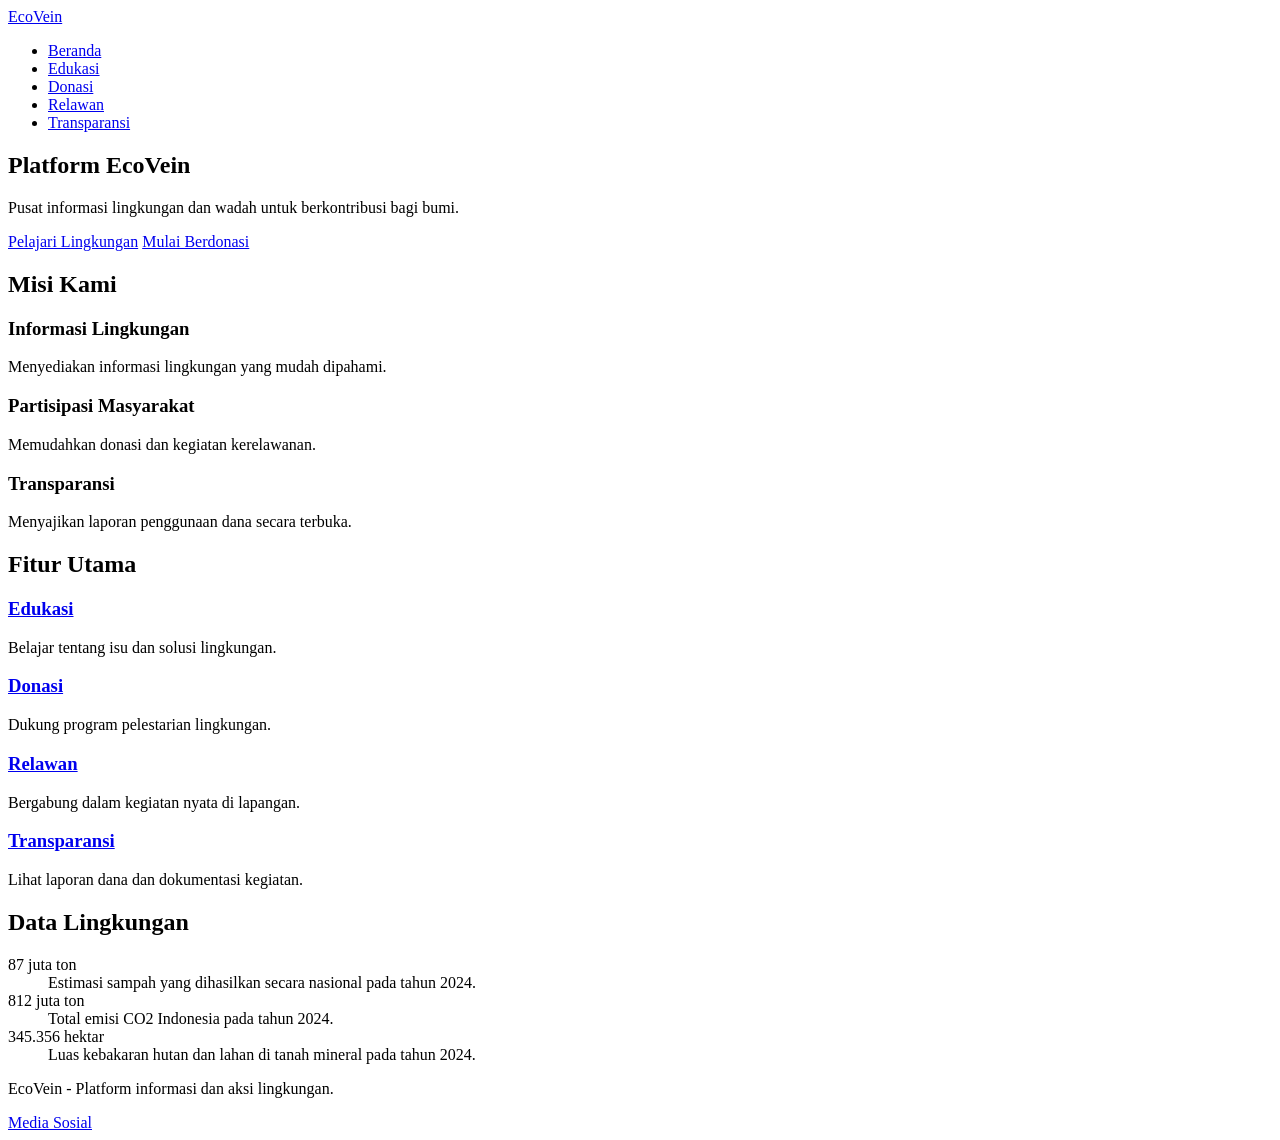
==== index.html @ b04bbcb2 "Merge branch 'main' of https://github.com/N-DraPZSr/EcoVain" ====
<!DOCTYPE html>
<html lang="id">
<head>
    <meta charset="UTF-8">
    <meta name="viewport" content="width=device-width, initial-scale=1.0">
    <title>EcoVein</title>
</head>
<body>
    <header>
        <nav aria-label="Navigasi utama">
            <a href="index.html">EcoVein</a>
            <ul>
                <li><a href="index.html">Beranda</a></li>
                <li><a href="edukasi.html">Edukasi</a></li>
                <li><a href="donasi.html">Donasi</a></li>
                <li><a href="relawan.html">Relawan</a></li>
                <li><a href="transparansi.html">Transparansi</a></li>
            </ul>
        </nav>
    </header>

    <main>
        <section id="hero">
            <h1>Platform EcoVein</h1>
            <p>Pusat informasi lingkungan dan wadah untuk berkontribusi bagi bumi.</p>
            <a href="edukasi.html">Pelajari Lingkungan</a>
            <a href="donasi.html">Mulai Berdonasi</a>
        </section>

        <section id="misi">
            <h2>Misi Kami</h2>
            <article>
                <h3>Informasi Lingkungan</h3>
                <p>Menyediakan informasi lingkungan yang mudah dipahami.</p>
            </article>
            <article>
                <h3>Partisipasi Masyarakat</h3>
                <p>Memudahkan donasi dan kegiatan kerelawanan.</p>
            </article>
            <article>
                <h3>Transparansi</h3>
                <p>Menyajikan laporan penggunaan dana secara terbuka.</p>
            </article>
        </section>

        <section id="fitur">
            <h2>Fitur Utama</h2>
            <article>
                <h3><a href="edukasi.html">Edukasi</a></h3>
                <p>Belajar tentang isu dan solusi lingkungan.</p>
            </article>
            <article>
                <h3><a href="donasi.html">Donasi</a></h3>
                <p>Dukung program pelestarian lingkungan.</p>
            </article>
            <article>
                <h3><a href="relawan.html">Relawan</a></h3>
                <p>Bergabung dalam kegiatan nyata di lapangan.</p>
            </article>
            <article>
                <h3><a href="transparansi.html">Transparansi</a></h3>
                <p>Lihat laporan dana dan dokumentasi kegiatan.</p>
            </article>
        </section>

        <section id="data-fakta">
            <h2>Data Lingkungan</h2>
            <dl>
                <dt>87 juta ton</dt>
                <dd>Estimasi sampah yang dihasilkan secara nasional pada tahun 2024.</dd>
                <dt>812 juta ton</dt>
                <dd>Total emisi CO2 Indonesia pada tahun 2024.</dd>
                <dt>345.356 hektar</dt>
                <dd>Luas kebakaran hutan dan lahan di tanah mineral pada tahun 2024.</dd>
            </dl>
        </section>
    </main>

    <footer id="footer">
        <p>EcoVein - Platform informasi dan aksi lingkungan.</p>
        <nav aria-label="Tautan sosial">
            <a href="#">Media Sosial</a>
        </nav>
    </footer>
</body>
</html>
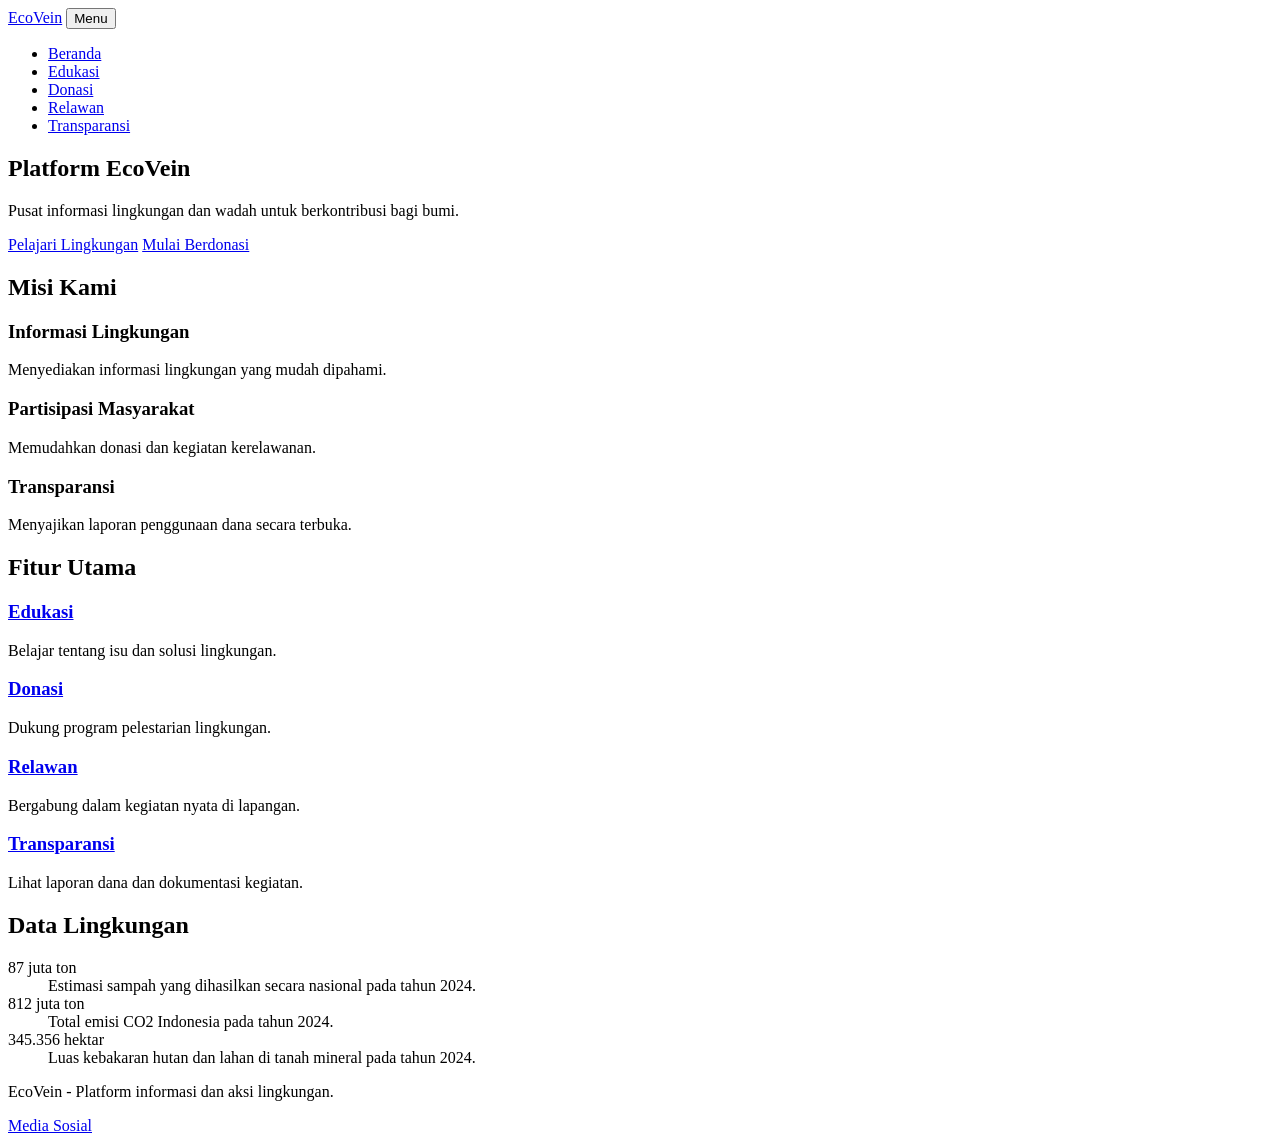
==== commit 854df767: "Update navigation structure and improve accessibility in index.html" ====
--- a/index.html
+++ b/index.html
@@ -4,13 +4,25 @@
     <meta charset="UTF-8">
     <meta name="viewport" content="width=device-width, initial-scale=1.0">
     <title>EcoVein</title>
+    <link rel="stylesheet" href="css/base.css">
+    <link rel="stylesheet" href="css/components.css">
+    <link rel="stylesheet" href="css/layout.css">
 </head>
 <body>
     <header>
         <nav aria-label="Navigasi utama">
             <a href="index.html">EcoVein</a>
-            <ul>
-                <li><a href="index.html">Beranda</a></li>
+
+            <button type="button" 
+                class="nav-toggle"
+                aria-label="Buka menu navigasi" 
+                aria-expanded="false"
+                aria-controls="menu-utama">
+                Menu 
+            </button>
+            
+            <ul id="menu-utama" class="nav-menu">
+                <li><a href="index.html" aria-current="page">Beranda</a></li>
                 <li><a href="edukasi.html">Edukasi</a></li>
                 <li><a href="donasi.html">Donasi</a></li>
                 <li><a href="relawan.html">Relawan</a></li>
@@ -18,6 +30,7 @@
             </ul>
         </nav>
     </header>
+
 
     <main>
         <section id="hero">
